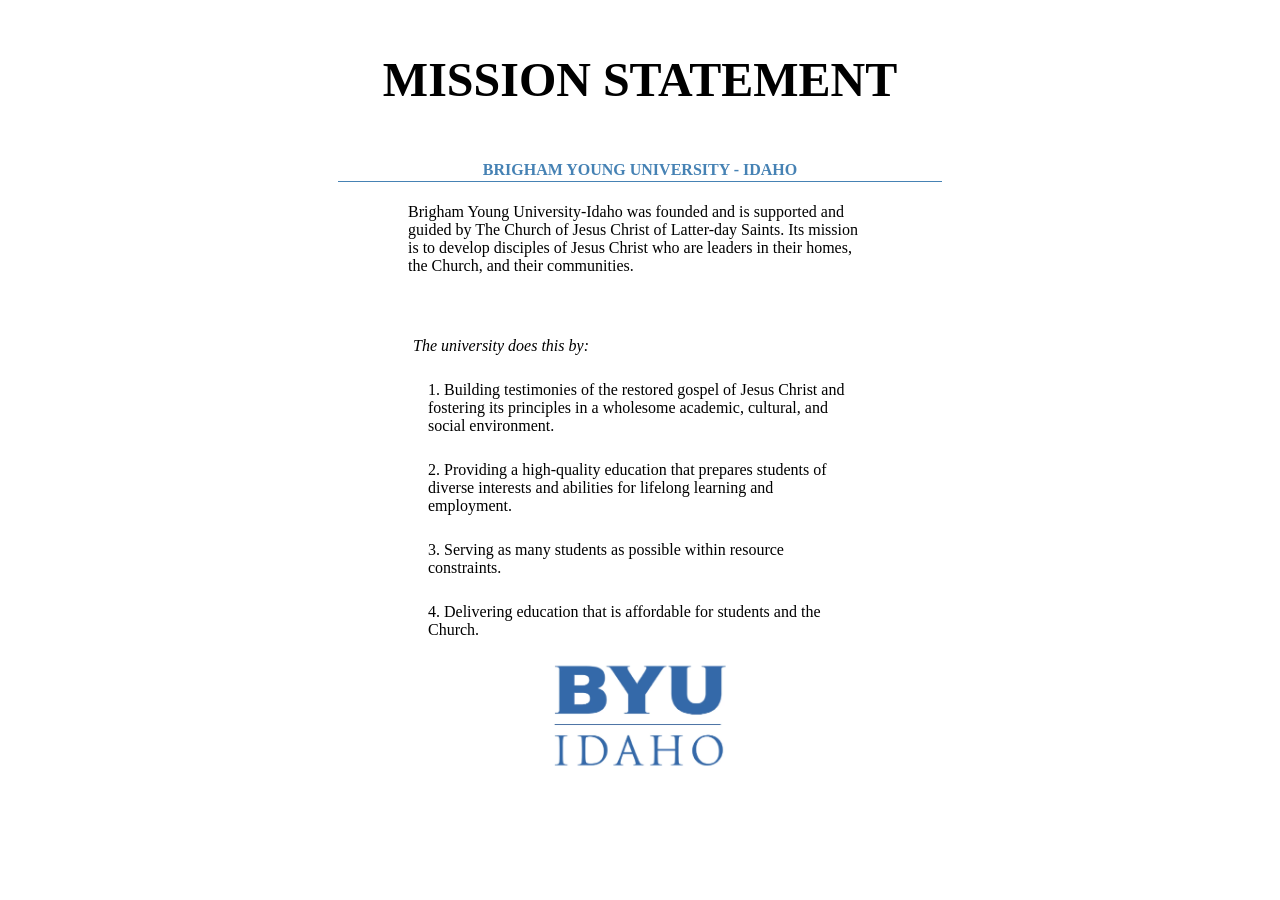
==== webdev131/mission/index.html @ f7054054 "Add files via upload" ====
<!DOCTYPE html>
<html lang="en">
<head>
    <meta charset="UTF-8">
    <meta name="viewport" content="width=device-width, initial-scale=1.0">
    <title>Mission Statement</title>
    <link rel="stylesheet" href="index.css">
</head>
<body>
    <h1>MISSION STATEMENT</h1>

    <h2>BRIGHAM YOUNG UNIVERSITY - IDAHO</h2>

    <p>Brigham Young University-Idaho was founded and is supported and guided by The Church of Jesus Christ of Latter-day Saints. Its mission is to develop disciples of Jesus Christ who are leaders in their homes, the Church, and their communities.</p>

    <div id="italics">
        <p><i>The university does this by:</i></p>
    </div>

    <div class="list">
        <p>1. Building testimonies of the restored gospel of Jesus Christ and fostering its principles in a wholesome academic, cultural, and social environment.</p>

        <p>2. Providing a high-quality education that prepares students of diverse interests and abilities for lifelong learning and employment.</p>

        <p>3. Serving as many students as possible within resource constraints.</p>

        <p>4. Delivering education that is affordable for students and the Church.</p>
    </div>

    <img src="byui-logo-blue.webp" alt="BYU-Idaho logo">
</body>
</html>
---- webdev131/mission/index.css ----
h1, h2 {
    text-align: center;
}

h1 {
    font-size: 3em;
    padding: 20px;
}

h2 {
    font-size: 1em;
    padding: 2px;
    color: steelblue;
    border-bottom: 1px solid steelblue;
    max-width: 600px;
    margin: 0 auto;
}

p {
    text-align: left;
    padding: 5px 400px;
}

.list {
    padding: 0px 20px;
}

#italics {
    padding: 20px 0px 0px 5px;
}

img {
    display: block;
    margin-left: auto;
    margin-right: auto;
    width: 200px;
    margin: 0 auto;
}
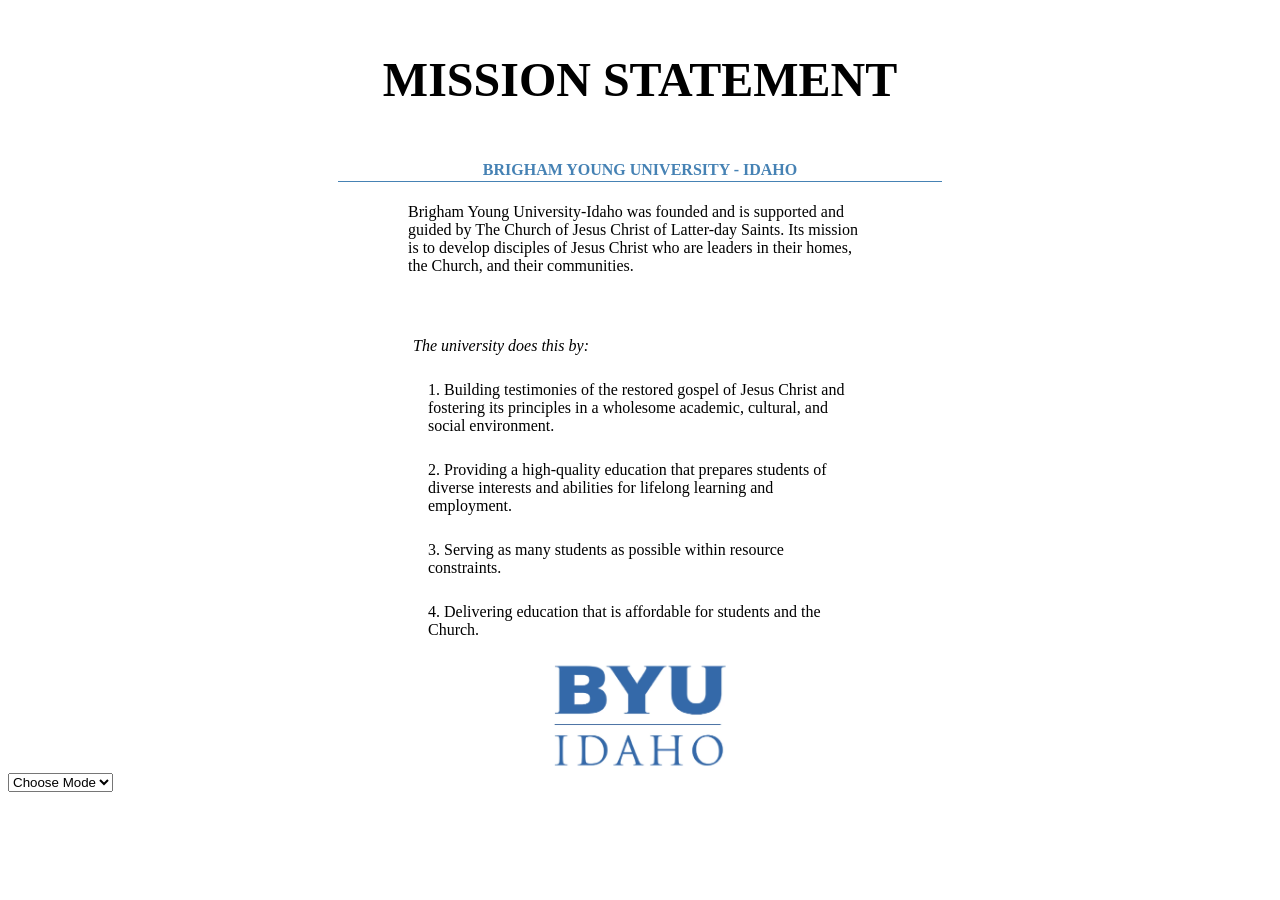
==== commit 49dedba0: "modified:   webdev131/mission/index.css 	modified:   webdev131/mission/index.html 	new file:   webde" ====
--- a/webdev131/mission/index.html
+++ b/webdev131/mission/index.html
@@ -5,6 +5,7 @@
     <meta name="viewport" content="width=device-width, initial-scale=1.0">
     <title>Mission Statement</title>
     <link rel="stylesheet" href="index.css">
+    <script src="index.js" defer></script>
 </head>
 <body>
     <h1>MISSION STATEMENT</h1>
@@ -28,5 +29,16 @@
     </div>
 
     <img src="byui-logo-blue.webp" alt="BYU-Idaho logo">
+
+<select id="modeSelect">
+
+    <option>Choose Mode</option>
+    
+    <option value="dark">Dark</option>
+    
+    <option value="light">Light</option>
+
+</select>
+
 </body>
 </html>
--- a/webdev131/mission/index.css
+++ b/webdev131/mission/index.css
@@ -35,4 +35,18 @@
     margin-right: auto;
     width: 200px;
     margin: 0 auto;
+}
+
+.dark-mode { 
+    background-color: black;
+    color: white;
+}
+
+.dark-mode h2 {
+    color: lightblue;
+    border-bottom: 1px solid lightblue;
+}
+
+.dark-mode p {
+    color: white;
 }
